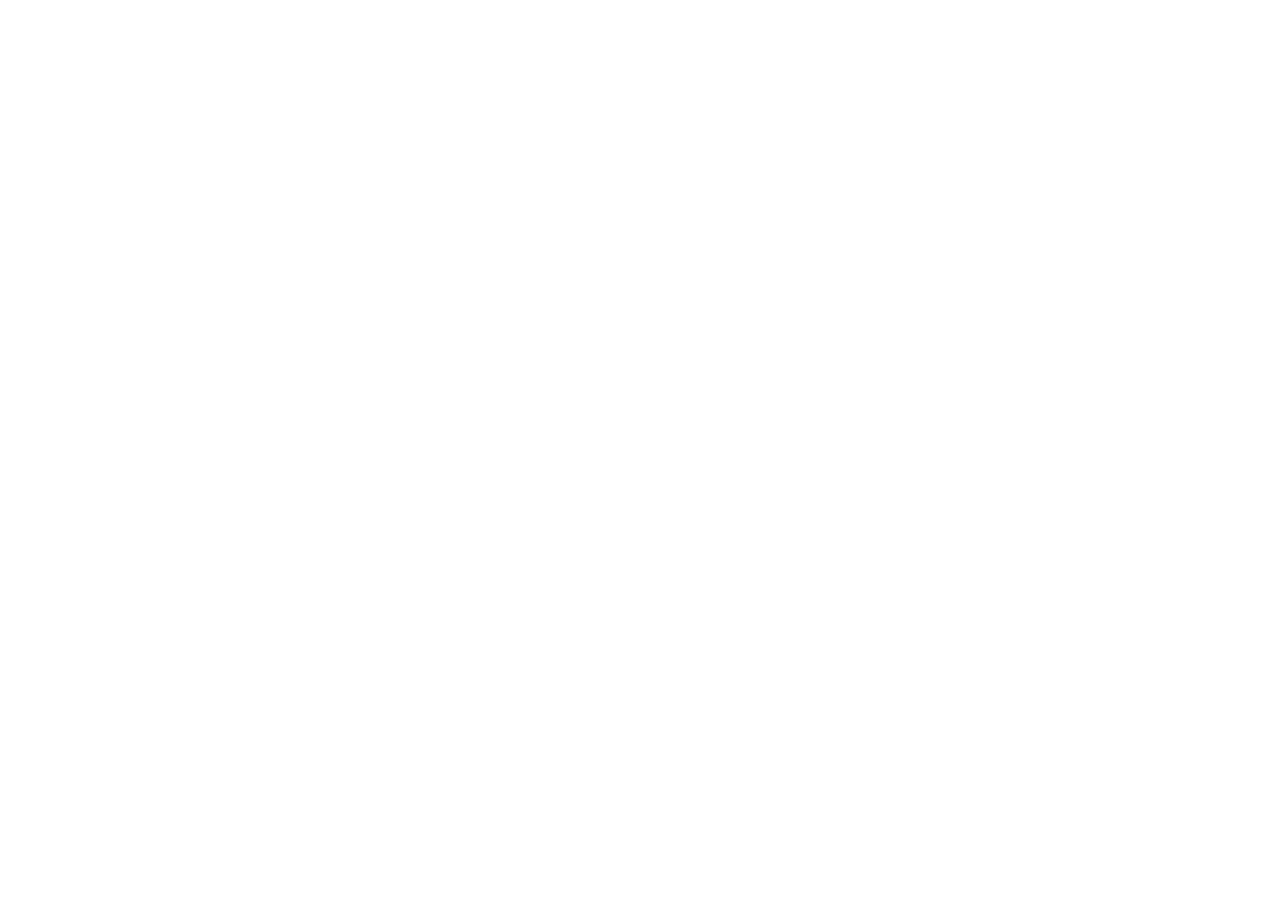
==== pages/consultaPorCalificacion.html @ e2d6790b "sumando estilos base" ====
<!DOCTYPE html>
<html lang="en">

<head>
    <meta charset="UTF-8">
    <meta name="viewport" content="width=device-width, initial-scale=1.0">
    <title>Consulta por Calificación</title>
</head>

<body>

</body>

</html>
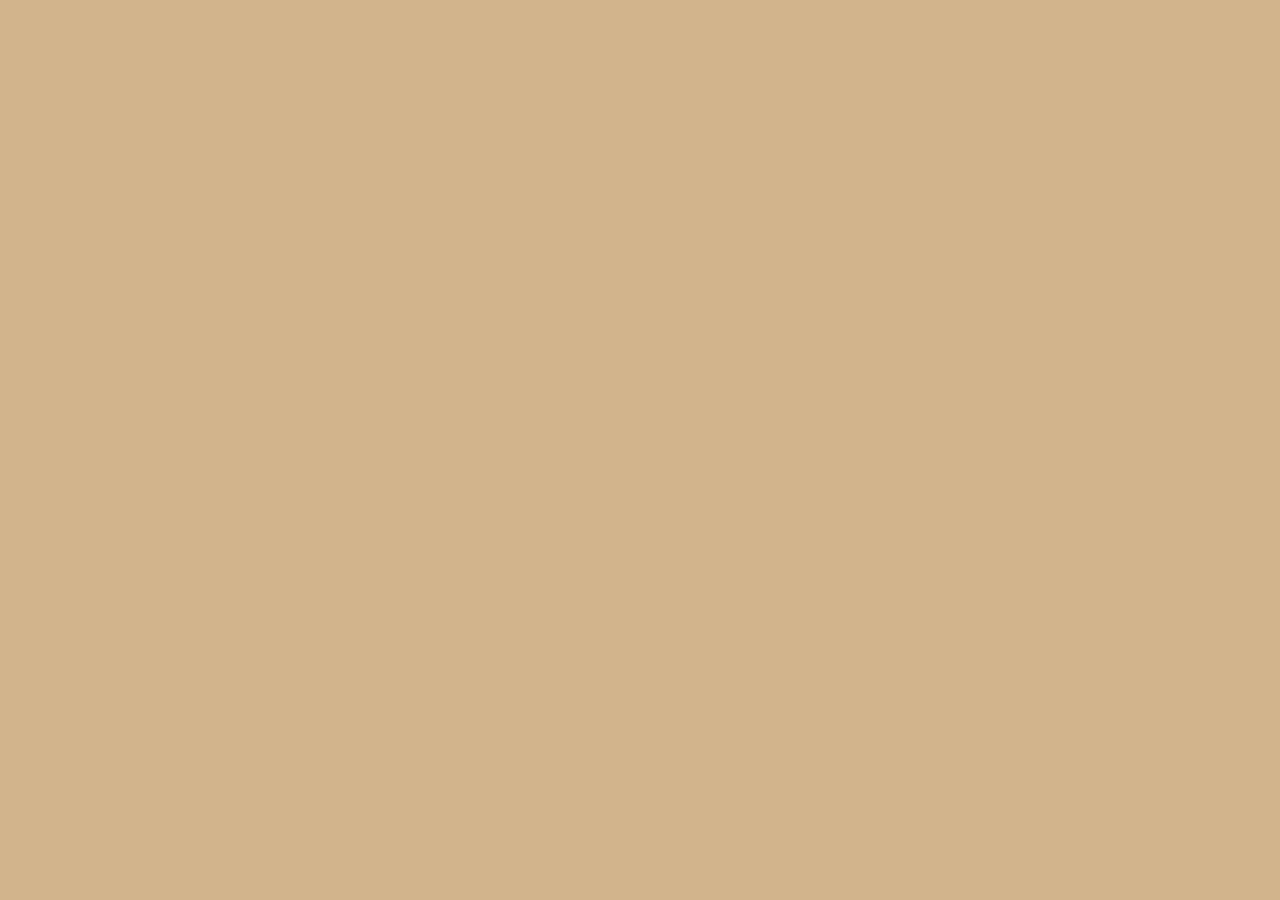
==== commit c9574e8c: "sumando paginas servicios" ====
--- a/pages/consultaPorCalificacion.html
+++ b/pages/consultaPorCalificacion.html
@@ -5,10 +5,16 @@
     <meta charset="UTF-8">
     <meta name="viewport" content="width=device-width, initial-scale=1.0">
     <title>Consulta por Calificación</title>
+    <link href="https://cdn.jsdelivr.net/npm/bootstrap@5.3.3/dist/css/bootstrap.min.css" rel="stylesheet"
+        integrity="sha384-QWTKZyjpPEjISv5WaRU9OFeRpok6YctnYmDr5pNlyT2bRjXh0JMhjY6hW+ALEwIH" crossorigin="anonymous">
+    <link rel="stylesheet" href="../css/consultaPorCalificacion.css">
 </head>
 
 <body>
 
+    <script src="https://cdn.jsdelivr.net/npm/bootstrap@5.3.3/dist/js/bootstrap.bundle.min.js"
+        integrity="sha384-YvpcrYf0tY3lHB60NNkmXc5s9fDVZLESaAA55NDzOxhy9GkcIdslK1eN7N6jIeHz"
+        crossorigin="anonymous"></script>
 </body>
 
 </html>--- a/css/consultaPorCalificacion.css
+++ b/css/consultaPorCalificacion.css
@@ -0,0 +1,48 @@
+* {
+  padding: 0;
+  margin: 0;
+  margin-bottom: 0;
+  box-sizing: border-box;
+}
+body {
+  /* border: solid red; */
+  background-color: #d2b48c;
+}
+
+nav ul li {
+  text-decoration: none;
+}
+.tam-carrousel {
+  max-height: 50vh;
+  overflow: hidden;
+}
+footer {
+  background-color: #87ceeb;
+  display: flex;
+  flex-direction: row;
+  align-items: center;
+  justify-content: space-around;
+
+  padding-top: 12px;
+
+  text-align: center;
+}
+main {
+  background-color: #ffd700;
+  padding: 30px;
+  margin: 0;
+}
+
+.color-texto {
+  color: white !important;
+}
+span {
+  background-color: white !important;
+}
+/* Estilos para nuestras redes sociales jejeje */
+.redes-sociales {
+  display: flex;
+  flex-direction: row;
+  justify-content: space-around;
+  align-items: center;
+}
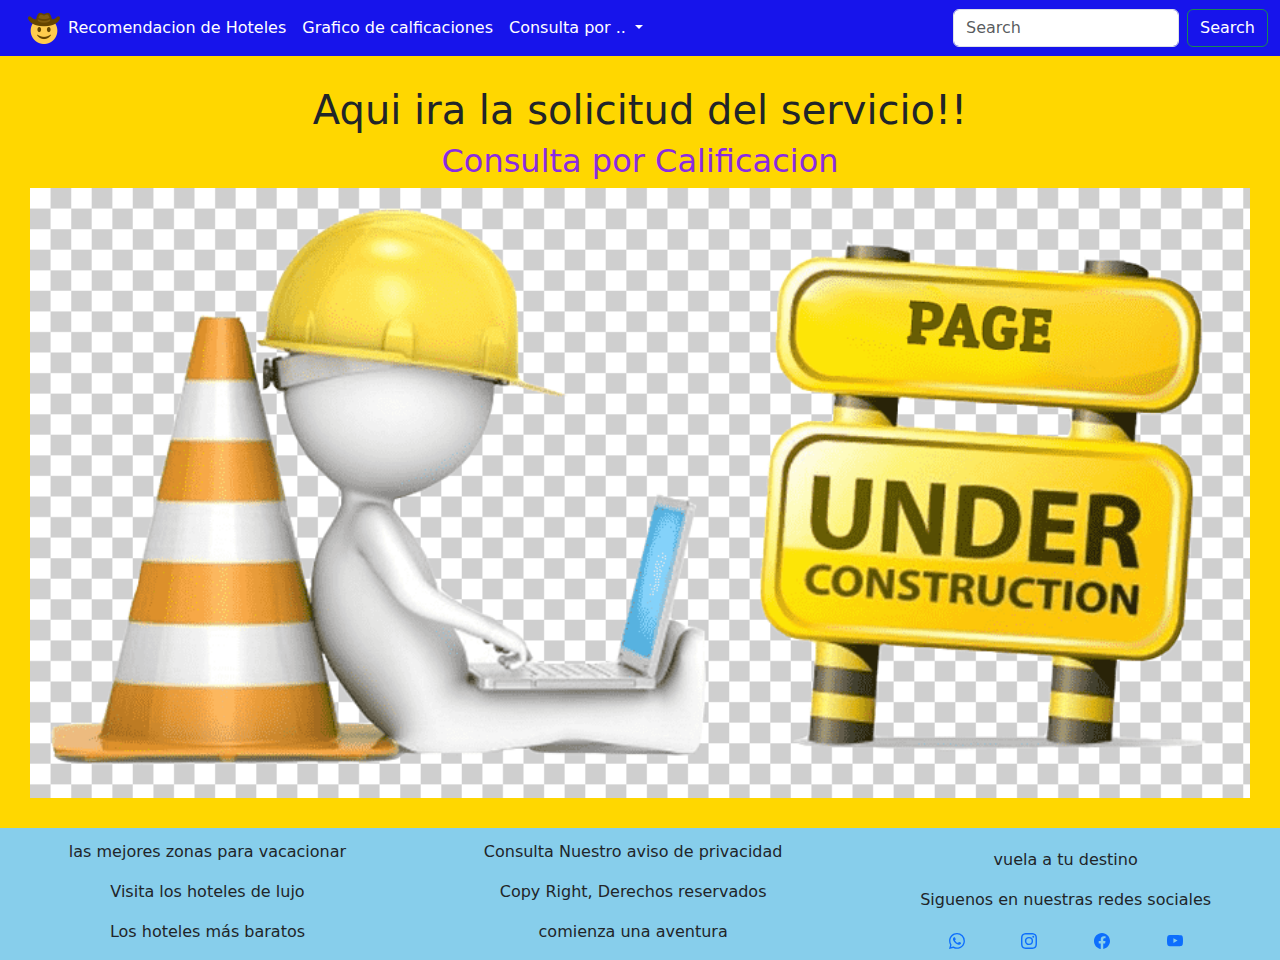
==== commit 44186e23: "terminando pagina web base" ====
--- a/pages/consultaPorCalificacion.html
+++ b/pages/consultaPorCalificacion.html
@@ -7,11 +7,108 @@
     <title>Consulta por Calificación</title>
     <link href="https://cdn.jsdelivr.net/npm/bootstrap@5.3.3/dist/css/bootstrap.min.css" rel="stylesheet"
         integrity="sha384-QWTKZyjpPEjISv5WaRU9OFeRpok6YctnYmDr5pNlyT2bRjXh0JMhjY6hW+ALEwIH" crossorigin="anonymous">
+    <link rel="stylesheet" href="../css/footer.css">
+    <link rel="stylesheet" href="../css/menu-nav.css">
     <link rel="stylesheet" href="../css/consultaPorCalificacion.css">
 </head>
 
 <body>
+    <header>
 
+        <nav class="navbar navbar-expand-lg bg-body-tertiary color-personalizado">
+            <div class="container-fluid">
+                <a class="navbar-brand" href="#"><a href="../index.html"><img src="../assets/favicon-32x32.png"
+                            alt=""></a></a>
+                <button class="navbar-toggler" type="button" data-bs-toggle="collapse"
+                    data-bs-target="#navbarSupportedContent" aria-controls="navbarSupportedContent"
+                    aria-expanded="false" aria-label="Toggle navigation">
+                    <span class="navbar-toggler-icon"></span>
+                </button>
+                <div class="collapse navbar-collapse" id="navbarSupportedContent">
+                    <ul class="navbar-nav me-auto mb-2 mb-lg-0">
+
+                        <li class="nav-item">
+                            <a class="nav-link color-texto" href="../pages/recomendacionHoteles.html">Recomendacion de
+                                Hoteles</a>
+                        </li>
+                        <li class="nav-item">
+                            <a class="nav-link color-texto" href="../pages/graficoCalificaciones.html">Grafico de
+                                calficaciones</a>
+                        </li>
+                        <li class="nav-item dropdown">
+                            <a class="nav-link dropdown-toggle color-texto" href="#" role="button"
+                                data-bs-toggle="dropdown" aria-expanded="false">
+                                Consulta por ..
+                            </a>
+                            <ul class="dropdown-menu">
+                                <li><a class="dropdown-item" href="../pages/consultaPorUbicacion.html">Ubicacion</a>
+                                </li>
+                                <li><a class="dropdown-item"
+                                        href="../pages/consultaPorCalificacion.html">Calificacion</a></li>
+
+                            </ul>
+                        </li>
+
+                    </ul>
+                    <form class="d-flex" role="search">
+                        <input class="form-control me-2" type="search" placeholder="Search" aria-label="Search">
+                        <button class="btn btn-outline-success color-texto" type="submit">Search</button>
+                    </form>
+                </div>
+            </div>
+        </nav>
+
+    </header>
+    <main style="display: flex;flex-direction: column; text-align: center;">
+        <h1>Aqui ira la solicitud del servicio!!</h1>
+        <h2 style="color: blueviolet">Consulta por Calificacion</h2>
+        <img src="../assets/sitio_web_construccion2jpg.jpg" alt="Pase sin ver!!">
+    </main>
+    <footer>
+        <section class="footer-columna1">
+            <p>las mejores zonas para vacacionar</p>
+            <p>Visita los hoteles de lujo</p>
+            <p>Los hoteles más baratos</p>
+        </section>
+        <section class="footer-columna2">
+            <p>Consulta Nuestro aviso de privacidad</p>
+            <p>Copy Right, Derechos reservados</p>
+            <p>comienza una aventura</p>
+        </section>
+        <section class="footer-columna3">
+            <p>vuela a tu destino</p>
+            <p>Siguenos en nuestras redes sociales</p>
+            <section class="redes-sociales">
+                <a href="https://web.whatsapp.com">
+                    <svg xmlns="http://www.w3.org/2000/svg" width="16" height="16" fill="currentColor"
+                        class="bi bi-whatsapp" viewBox="0 0 16 16">
+                        <path
+                            d="M13.601 2.326A7.85 7.85 0 0 0 7.994 0C3.627 0 .068 3.558.064 7.926c0 1.399.366 2.76 1.057 3.965L0 16l4.204-1.102a7.9 7.9 0 0 0 3.79.965h.004c4.368 0 7.926-3.558 7.93-7.93A7.9 7.9 0 0 0 13.6 2.326zM7.994 14.521a6.6 6.6 0 0 1-3.356-.92l-.24-.144-2.494.654.666-2.433-.156-.251a6.56 6.56 0 0 1-1.007-3.505c0-3.626 2.957-6.584 6.591-6.584a6.56 6.56 0 0 1 4.66 1.931 6.56 6.56 0 0 1 1.928 4.66c-.004 3.639-2.961 6.592-6.592 6.592m3.615-4.934c-.197-.099-1.17-.578-1.353-.646-.182-.065-.315-.099-.445.099-.133.197-.513.646-.627.775-.114.133-.232.148-.43.05-.197-.1-.836-.308-1.592-.985-.59-.525-.985-1.175-1.103-1.372-.114-.198-.011-.304.088-.403.087-.088.197-.232.296-.346.1-.114.133-.198.198-.33.065-.134.034-.248-.015-.347-.05-.099-.445-1.076-.612-1.47-.16-.389-.323-.335-.445-.34-.114-.007-.247-.007-.38-.007a.73.73 0 0 0-.529.247c-.182.198-.691.677-.691 1.654s.71 1.916.81 2.049c.098.133 1.394 2.132 3.383 2.992.47.205.84.326 1.129.418.475.152.904.129 1.246.08.38-.058 1.171-.48 1.338-.943.164-.464.164-.86.114-.943-.049-.084-.182-.133-.38-.232" />
+                    </svg>
+                </a>
+                <a href="https://www.instagram.com/"> <svg xmlns="http://www.w3.org/2000/svg" width="16" height="16"
+                        fill="currentColor" class="bi bi-instagram" viewBox="0 0 16 16">
+                        <path
+                            d="M8 0C5.829 0 5.556.01 4.703.048 3.85.088 3.269.222 2.76.42a3.9 3.9 0 0 0-1.417.923A3.9 3.9 0 0 0 .42 2.76C.222 3.268.087 3.85.048 4.7.01 5.555 0 5.827 0 8.001c0 2.172.01 2.444.048 3.297.04.852.174 1.433.372 1.942.205.526.478.972.923 1.417.444.445.89.719 1.416.923.51.198 1.09.333 1.942.372C5.555 15.99 5.827 16 8 16s2.444-.01 3.298-.048c.851-.04 1.434-.174 1.943-.372a3.9 3.9 0 0 0 1.416-.923c.445-.445.718-.891.923-1.417.197-.509.332-1.09.372-1.942C15.99 10.445 16 10.173 16 8s-.01-2.445-.048-3.299c-.04-.851-.175-1.433-.372-1.941a3.9 3.9 0 0 0-.923-1.417A3.9 3.9 0 0 0 13.24.42c-.51-.198-1.092-.333-1.943-.372C10.443.01 10.172 0 7.998 0zm-.717 1.442h.718c2.136 0 2.389.007 3.232.046.78.035 1.204.166 1.486.275.373.145.64.319.92.599s.453.546.598.92c.11.281.24.705.275 1.485.039.843.047 1.096.047 3.231s-.008 2.389-.047 3.232c-.035.78-.166 1.203-.275 1.485a2.5 2.5 0 0 1-.599.919c-.28.28-.546.453-.92.598-.28.11-.704.24-1.485.276-.843.038-1.096.047-3.232.047s-2.39-.009-3.233-.047c-.78-.036-1.203-.166-1.485-.276a2.5 2.5 0 0 1-.92-.598 2.5 2.5 0 0 1-.6-.92c-.109-.281-.24-.705-.275-1.485-.038-.843-.046-1.096-.046-3.233s.008-2.388.046-3.231c.036-.78.166-1.204.276-1.486.145-.373.319-.64.599-.92s.546-.453.92-.598c.282-.11.705-.24 1.485-.276.738-.034 1.024-.044 2.515-.045zm4.988 1.328a.96.96 0 1 0 0 1.92.96.96 0 0 0 0-1.92m-4.27 1.122a4.109 4.109 0 1 0 0 8.217 4.109 4.109 0 0 0 0-8.217m0 1.441a2.667 2.667 0 1 1 0 5.334 2.667 2.667 0 0 1 0-5.334" />
+                    </svg></a>
+                <a href="https://www.facebook.com/">
+                    <svg xmlns="http://www.w3.org/2000/svg" width="16" height="16" fill="currentColor"
+                        class="bi bi-facebook" viewBox="0 0 16 16">
+                        <path
+                            d="M16 8.049c0-4.446-3.582-8.05-8-8.05C3.58 0-.002 3.603-.002 8.05c0 4.017 2.926 7.347 6.75 7.951v-5.625h-2.03V8.05H6.75V6.275c0-2.017 1.195-3.131 3.022-3.131.876 0 1.791.157 1.791.157v1.98h-1.009c-.993 0-1.303.621-1.303 1.258v1.51h2.218l-.354 2.326H9.25V16c3.824-.604 6.75-3.934 6.75-7.951" />
+                    </svg>
+                </a>
+
+                <a href="https://www.youtube.com/watch?v=PBfHxPj7xaI"> <svg xmlns="http://www.w3.org/2000/svg"
+                        width="16" height="16" fill="currentColor" class="bi bi-youtube" viewBox="0 0 16 16">
+                        <path
+                            d="M8.051 1.999h.089c.822.003 4.987.033 6.11.335a2.01 2.01 0 0 1 1.415 1.42c.101.38.172.883.22 1.402l.01.104.022.26.008.104c.065.914.073 1.77.074 1.957v.075c-.001.194-.01 1.108-.082 2.06l-.008.105-.009.104c-.05.572-.124 1.14-.235 1.558a2.01 2.01 0 0 1-1.415 1.42c-1.16.312-5.569.334-6.18.335h-.142c-.309 0-1.587-.006-2.927-.052l-.17-.006-.087-.004-.171-.007-.171-.007c-1.11-.049-2.167-.128-2.654-.26a2.01 2.01 0 0 1-1.415-1.419c-.111-.417-.185-.986-.235-1.558L.09 9.82l-.008-.104A31 31 0 0 1 0 7.68v-.123c.002-.215.01-.958.064-1.778l.007-.103.003-.052.008-.104.022-.26.01-.104c.048-.519.119-1.023.22-1.402a2.01 2.01 0 0 1 1.415-1.42c.487-.13 1.544-.21 2.654-.26l.17-.007.172-.006.086-.003.171-.007A100 100 0 0 1 7.858 2zM6.4 5.209v4.818l4.157-2.408z" />
+                    </svg>
+                </a>
+
+            </section>
+        </section>
+    </footer>
     <script src="https://cdn.jsdelivr.net/npm/bootstrap@5.3.3/dist/js/bootstrap.bundle.min.js"
         integrity="sha384-YvpcrYf0tY3lHB60NNkmXc5s9fDVZLESaAA55NDzOxhy9GkcIdslK1eN7N6jIeHz"
         crossorigin="anonymous"></script>
--- a/css/footer.css
+++ b/css/footer.css
@@ -0,0 +1,18 @@
+footer {
+  background-color: #87ceeb;
+  display: flex;
+  flex-direction: row;
+  align-items: center;
+  justify-content: space-around;
+
+  padding-top: 12px;
+
+  text-align: center;
+}
+
+.redes-sociales {
+  display: flex;
+  flex-direction: row;
+  justify-content: space-around;
+  align-items: center;
+}
--- a/css/menu-nav.css
+++ b/css/menu-nav.css
@@ -0,0 +1,25 @@
+* {
+  padding: 0;
+  margin: 0;
+  margin-bottom: 0;
+  box-sizing: border-box;
+}
+
+nav ul li {
+  text-decoration: none;
+}
+.tam-carrousel {
+  max-height: 50vh;
+  overflow: hidden;
+}
+
+.color-personalizado {
+  background-color: #1714eb !important;
+}
+
+.color-texto {
+  color: white !important;
+}
+span {
+  background-color: white !important;
+}
--- a/css/consultaPorCalificacion.css
+++ b/css/consultaPorCalificacion.css
@@ -9,40 +9,8 @@
   background-color: #d2b48c;
 }
 
-nav ul li {
-  text-decoration: none;
-}
-.tam-carrousel {
-  max-height: 50vh;
-  overflow: hidden;
-}
-footer {
-  background-color: #87ceeb;
-  display: flex;
-  flex-direction: row;
-  align-items: center;
-  justify-content: space-around;
-
-  padding-top: 12px;
-
-  text-align: center;
-}
 main {
   background-color: #ffd700;
   padding: 30px;
   margin: 0;
 }
-
-.color-texto {
-  color: white !important;
-}
-span {
-  background-color: white !important;
-}
-/* Estilos para nuestras redes sociales jejeje */
-.redes-sociales {
-  display: flex;
-  flex-direction: row;
-  justify-content: space-around;
-  align-items: center;
-}
